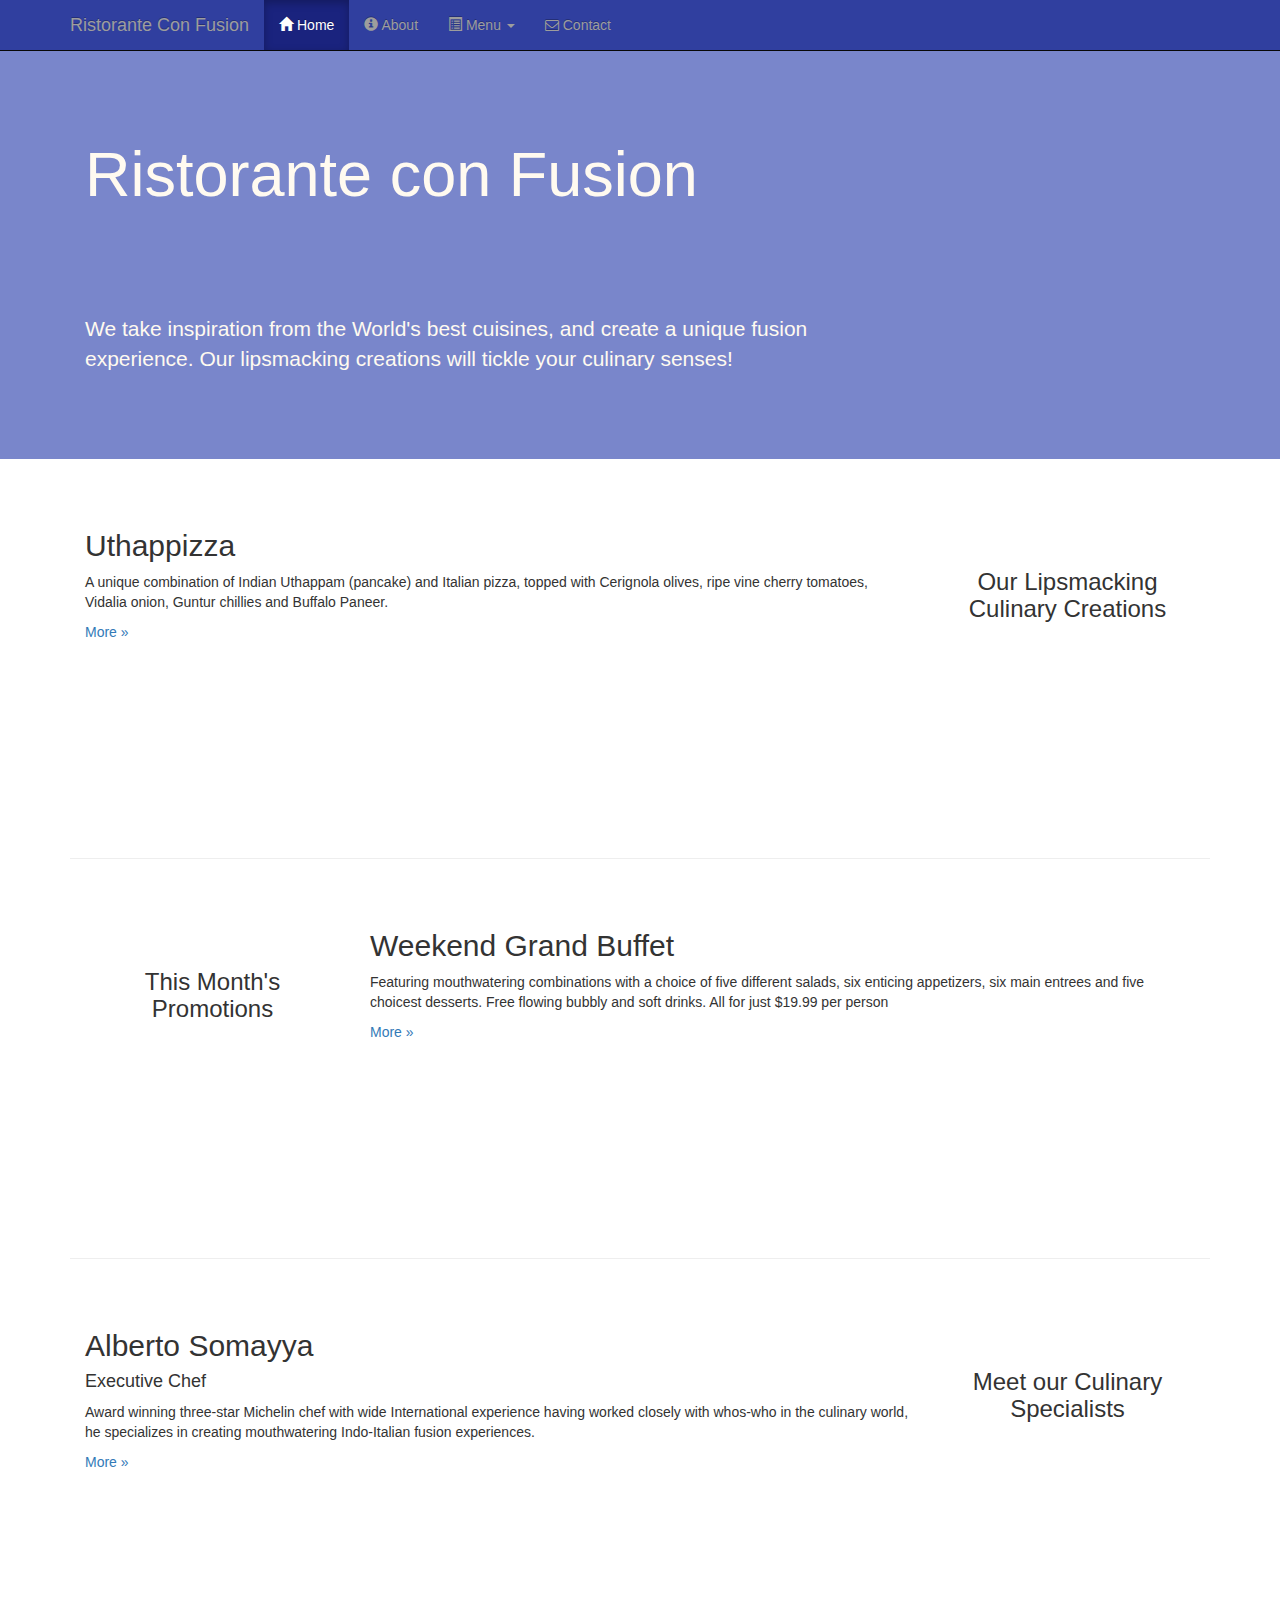
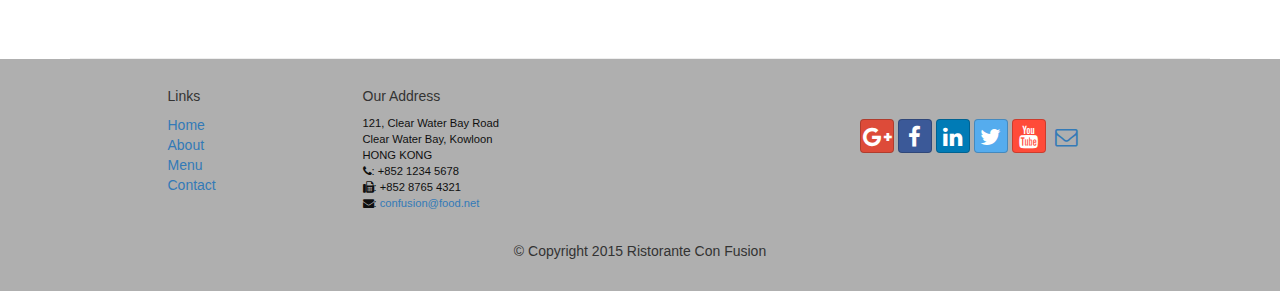
==== practice01/conFusion/index.html @ e693ef90 "Working on week2 exercise2" ====
<!DOCTYPE html>
<html lang="en">

<head>
    <meta charset="utf-8">
    <meta http-equiv="X-UA-Compatible" content="IE-edge">
    <meta name="viewport" content="width=device-width, initial-scale=1">
    <!-- The above 3 meta tags *must* come first in the head; any other head content must *after* these tags -->

    <title>Ristorante Con Fusion</title>

    <!-- Bootstrap -->
    <link href="css/bootstrap.min.css" rel="stylesheet">
    <link href="css/bootstrap-theme.min.css" rel="stylesheet">
    <!-- HTML5 shim and Respond.js for IE8 support of HTML5 elements and media queries -->
    <!-- WARNING: Respond.js doesn't work if you view the page via file:// -->
    <!--[if lt IE 9]>
      <script src="https://oss.maxcdn.com/html5shiv/3.7.2/html5shiv.min.js"></script>
      <script src="https://oss.maxcdn.com/respond/1.4.2/respond.min.js"></script>
    <![endif]-->
    <link href="css/mystyles.css" rel="stylesheet">
    <link href="css/bootstrap-social.css" rel="stylesheet">
    <link href="css/font-awesome.min.css" rel="stylesheet">

</head>

<body>

    <nav class="navbar navbar-inverse navbar-fixed-top" role="navigation">
        <div class="container">

            <div class="navbar-header">
                <button type="button" class="navbar-toggle collapsed" data-toggle="collapse" data-target="#navbar" aria-expanded="false" aria-controls="navbar">
                    <span class="sr-only">Toggle navigation</span>
                    <span class="icon-bar"></span>
                    <span class="icon-bar"></span>
                    <span class="icon-bar"></span>
                </button>
                <a class="navbar-brand" href="#">Ristorante Con Fusion</a>
            </div>

            <div id="navbar" class="navbar-collapse collapse">
                <ul class="nav navbar-nav">
                    <li class="active"><a href="#"><span class="glyphicon glyphicon-home" aria-hidden="true"></span> Home</a></li>
                    <li><a href="aboutus.html"><span class="glyphicon glyphicon-info-sign" aria-hidden="true"></span> About</a></li>

                    <li class="dropdown">
                        <a href="#" class="dropdown-toggle" data-toggle="dropdown" role="button" aria-haspopup="true" aria-expanded="false"><span class="glyphicon glyphicon-list-alt" aria-hidden="true"></span> Menu <span class="caret"></span></a>
                        <ul class="dropdown-menu">
                            <li><a href="#">Appetizers</a></li>
                            <li><a href="#">Main Courses</a></li>
                            <li><a href="#">Desserts</a></li>
                            <li><a href="#">Drinks</a></li>
                            <li role="separator" class="divider"></li>
                            <li class="dropdown-header">Specials</li>
                            <li><a href="#">Lunch Buffet</a></li>
                            <li><a href="#">Weekend Brunch</a></li>
                        </ul>
                    </li>

                    <li><a href="contactus.html"><i class="fa fa-envelope-o" aria-hidden="true"></i> Contact</a></li>
                </ul>
            </div>
        </div>
    </nav>

    <header class="jumbotron">

        <!-- Main component for a primary marketing message or call to action -->

        <div class="container">
            <div class="row row-header">
                <div class="col-xs-12 col-sm-8">
                    <h1>Ristorante con Fusion</h1>
                    <p style="padding:40px;"></p>
                    <p>We take inspiration from the World's best cuisines, and create a unique fusion experience. Our lipsmacking creations will tickle your culinary senses!</p>
                </div>
                <div class="col-xs-12 col-sm-4">
                </div>
            </div>
        </div>
    </header>

    <div class="container">
        <div class="row row-content">
            <div class="col-xs-12 col-sm-3 col-sm-push-9">
                <p style="padding:20px;"></p>
                <h3 align=center>Our Lipsmacking Culinary Creations</h3>
            </div>
            <div class="col-xs-12 col-sm-9 col-sm-pull-3">
                <h2>Uthappizza</h2>
                <p>A unique combination of Indian Uthappam (pancake) and Italian pizza, topped with Cerignola olives, ripe vine cherry tomatoes, Vidalia onion, Guntur chillies and Buffalo Paneer.</p>
                <p><a  href="#">More &raquo;</a></p>
            </div>
        </div>


        <div class="row row-content">
            <div class="col-xs-12 col-sm-3">
                <p style="padding:20px;"></p>
                <h3 align=center>This Month's Promotions</h3>
            </div>
            <div class="col-xs-12 col-sm-9">
                <h2>Weekend Grand Buffet</h2>
                <p>Featuring mouthwatering combinations with a choice of five different salads, six enticing appetizers, six main entrees and five choicest desserts. Free flowing bubbly and soft drinks. All for just $19.99 per person </p>
                <p><a href="#">More &raquo;</a></p>
            </div>
        </div>

        <div class="row row-content">
            <div class="col-xs-12 col-sm-3 col-sm-push-9">
                <p style="padding:20px;"></p>
                <h3 align=center>Meet our Culinary Specialists</h3>
            </div>
            <div class="col-xs-12 col-sm-9 col-sm-pull-3">
                <h2>Alberto Somayya</h2>
                <h4>Executive Chef</h4>
                <p>Award winning three-star Michelin chef with wide International experience having worked closely with whos-who in the culinary world, he specializes in creating mouthwatering Indo-Italian fusion experiences. </p>
                <p><a href="#">More &raquo;</a></p>
            </div>
        </div>
    </div>

    <footer class="row-footer">
        <div class="container">
            <div class="row">
                <!-- The offset applies from sm all the way up to max size. To stop it, add in col-md-offset-0 to prevent the offset applying to larger sizes. -->
                <div class="col-xs-5 col-xs-offset-1 col-sm-2 col-sm-offset-1">
                    <h5>Links</h5>
                    <ul class="list-unstyled">
                        <li><a href="#">Home</a></li>
                        <li><a href="#">About</a></li>
                        <li><a href="#">Menu</a></li>
                        <li><a href="#">Contact</a></li>
                    </ul>
                </div>
                <div class="col-xs-6 col-sm-5">
                    <h5>Our Address</h5>
                    <address>
		              121, Clear Water Bay Road<br>
		              Clear Water Bay, Kowloon<br>
		              HONG KONG<br>
		              <i class="fa fa-phone"></i>: +852 1234 5678<br>
		              <i class="fa fa-fax"></i>: +852 8765 4321<br>
		              <i class="fa fa-envelope"></i>: <a href="mailto:confusion@food.net">confusion@food.net</a>
		           </address>
                </div>
                <div class="col-xs-12 col-sm-4">
                    <div class="nav navbar-nav" style="padding: 40px 10px;">
                        <a class="btn btn-social-icon btn-google-plus" href="http://google.com/+"><i class="fa fa-google-plus"></i></a>
                        <a class="btn btn-social-icon btn-facebook" href="http://www.facebook.com/profile.php?id="><i class="fa fa-facebook"></i></a>
                        <a class="btn btn-social-icon btn-linkedin" href="http://www.linkedin.com/in/"><i class="fa fa-linkedin"></i></a>
                        <a class="btn btn-social-icon btn-twitter" href="http://twitter.com/"><i class="fa fa-twitter"></i></a>
                        <a class="btn btn-social-icon btn-youtube" href="http://youtube.com/"><i class="fa fa-youtube"></i></a>
                        <a class="btn btn-social-icon" href="mailto:"><i class="fa fa-envelope-o"></i></a>
                    </div>
                </div>
                <div class="col-xs-12">
                    <p style="padding:10px;"></p>
                    <p align=center>© Copyright 2015 Ristorante Con Fusion</p>
                </div>
            </div>
        </div>
    </footer>

    <!-- jQuery (necessary for Bootstrap's JavaScript plugins) -->
    <script src="https://ajax.googleapis.com/ajax/libs/jquery/1.11.3/jquery.min.js"></script>
    <!-- Include all compiled plugins (below), or include individual files as needed -->
    <script src="js/bootstrap.min.js"></script>

</body>

</html>
---- practice01/conFusion/css/mystyles.css ----
.row-header{
    margin: 0px auto;
    padding: 0px auto;
}

.row-content{
    margin: 0px auto;
    padding: 50px 0px 50px 0px;
    border-bottom: 1px ridge;
    min-height: 400px;
}

.row-footer{
    background-color: #AfAfAf;
    margin: 0px auto;
    padding: 20px 0px 20px 0px;
}

.jumbotron{
    padding: 70px 30px 70px 30px;
    margin: 0px auto;
    background: #7986CB;
    color: floralwhite;
}

address{
    font-size: 80%;
    margin: 0px;
    color: #0f0f0f;
}

body{
    padding: 50px 0px 0px 0px;
    z-index: 0;
}

.navbar-inverse {
    background: #303F9F;
}

.navbar-inverse .navbar-nav > .active > a,
.navbar-inverse .navbar-nav > .active > a:hover,
.navbar-inverse .navbar-nav > .active > a:focus {
    color: #fff;
    background: #1A237E;
}

.navbar-inverse .navbar-nav > .open > a,
.navbar-inverse .navbar-nav > .open > a:hover,
.navbar-inverse .navbar-nav > .open > a:focus {
    color: #fff;
    background: #1A237E;
}

.navbar-inverse .navbar-nav .open .dropdown-menu > li > a:hover {
    color: #000000;
}
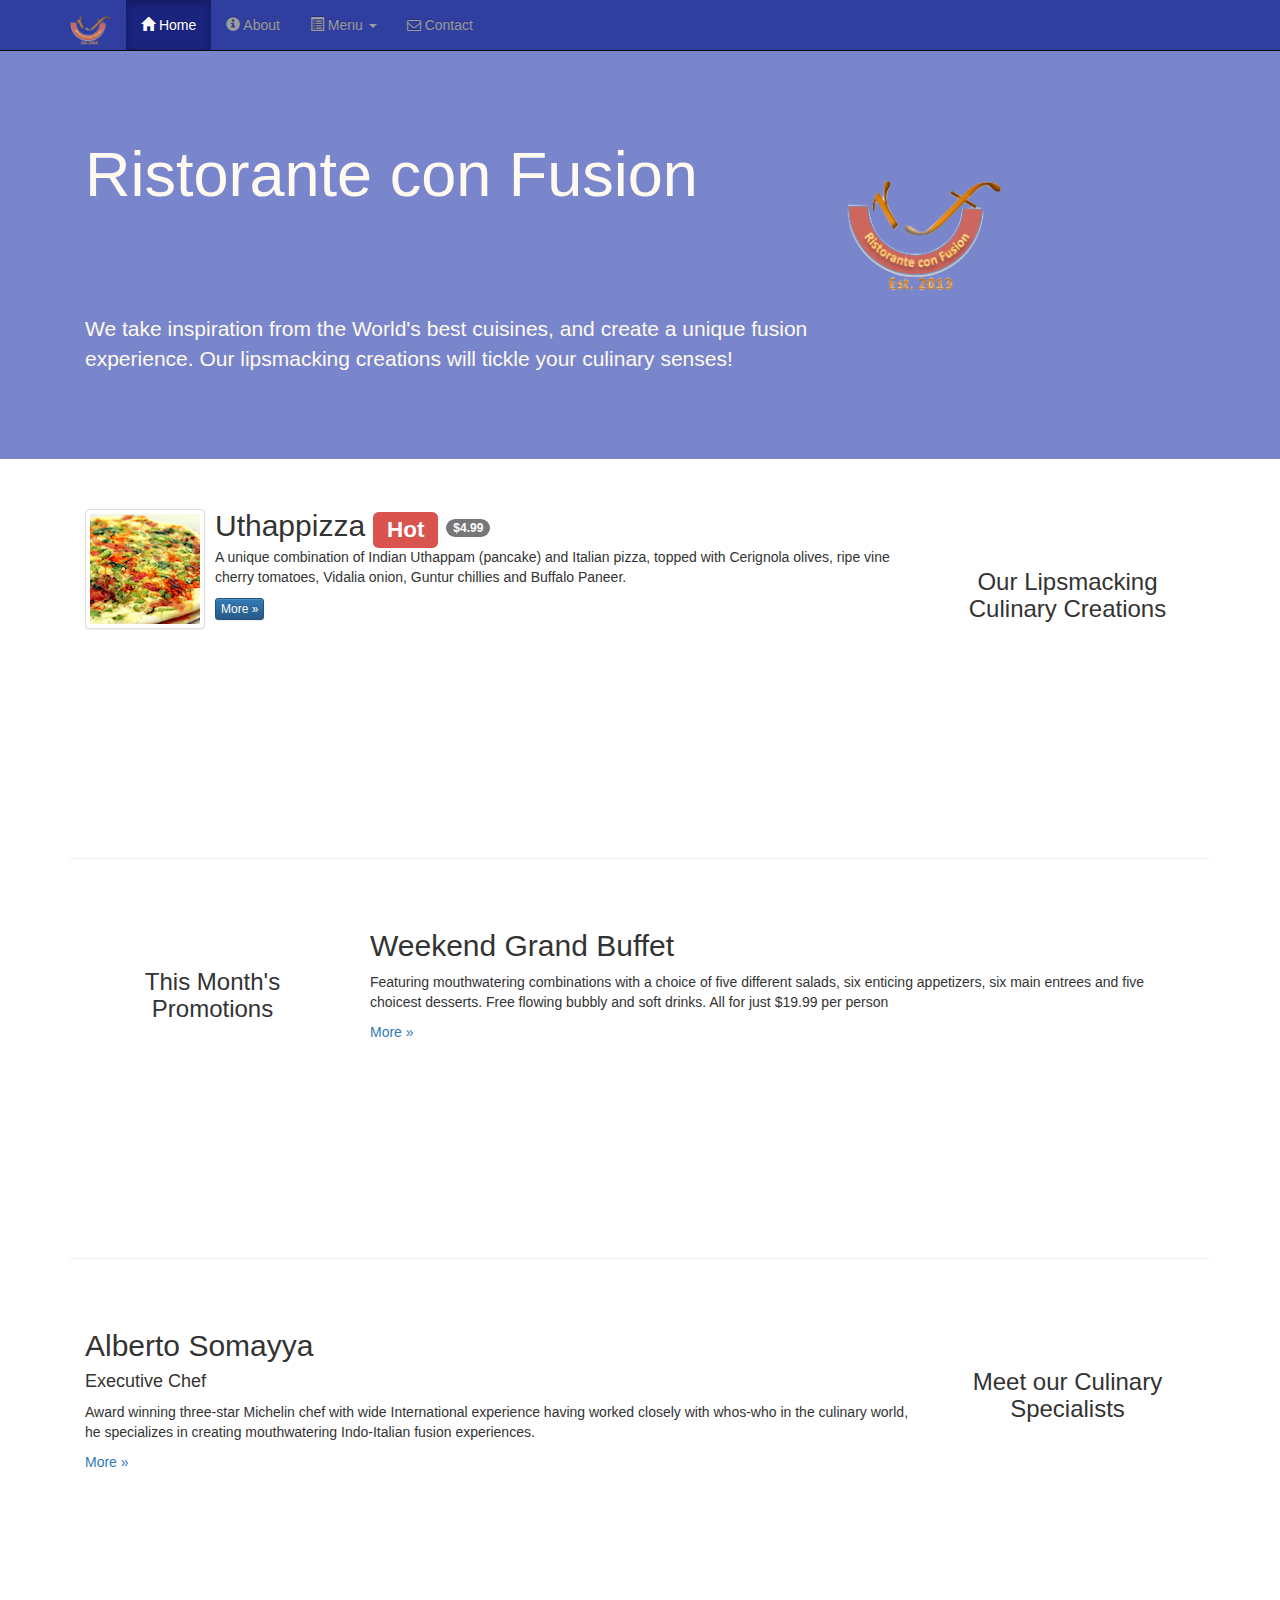
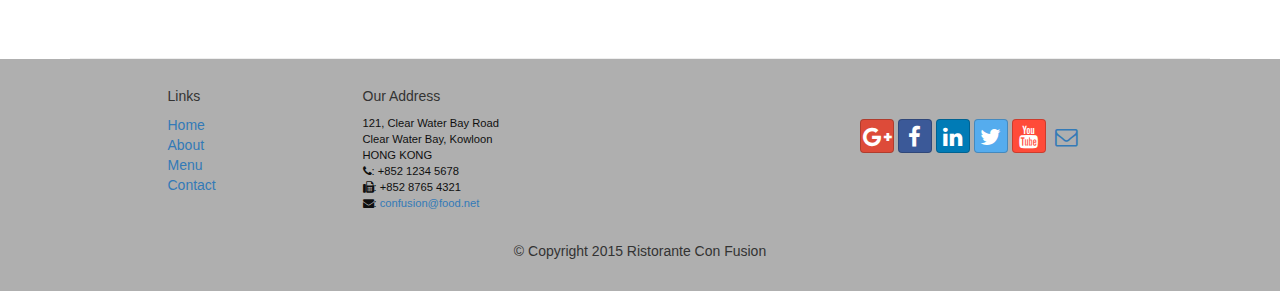
==== commit 94fdcbe5: "week2 exercises done except for assignment2" ====
--- a/practice01/conFusion/index.html
+++ b/practice01/conFusion/index.html
@@ -36,7 +36,7 @@
                     <span class="icon-bar"></span>
                     <span class="icon-bar"></span>
                 </button>
-                <a class="navbar-brand" href="#">Ristorante Con Fusion</a>
+                <a class="navbar-brand" href="#"><img src="img/logo.png" height=30 width=41></a>
             </div>
 
             <div id="navbar" class="navbar-collapse collapse">
@@ -75,7 +75,9 @@
                     <p style="padding:40px;"></p>
                     <p>We take inspiration from the World's best cuisines, and create a unique fusion experience. Our lipsmacking creations will tickle your culinary senses!</p>
                 </div>
-                <div class="col-xs-12 col-sm-4">
+                <div class="col-xs-12 col-sm-2">
+                    <p style="padding:20px;"></p>
+                    <img src="img/logo.png" class="img-responsive">
                 </div>
             </div>
         </div>
@@ -88,9 +90,21 @@
                 <h3 align=center>Our Lipsmacking Culinary Creations</h3>
             </div>
             <div class="col-xs-12 col-sm-9 col-sm-pull-3">
-                <h2>Uthappizza</h2>
-                <p>A unique combination of Indian Uthappam (pancake) and Italian pizza, topped with Cerignola olives, ripe vine cherry tomatoes, Vidalia onion, Guntur chillies and Buffalo Paneer.</p>
-                <p><a  href="#">More &raquo;</a></p>
+
+                <div class="media">
+                    <div class="media-left media-middle">
+                        <a href="#">
+                            <img class="media-object img-thumbnail" src="img/uthappizza.png" alt="Uthappizza">
+                        </a>
+                    </div>
+                    <div class="media-body">
+                        <h2 class="media-heading">Uthappizza <span class="label label-danger">Hot</span> <span class="badge">$4.99</span> </h2>
+                        <p>A unique combination of Indian Uthappam (pancake) and Italian pizza, topped with Cerignola olives, ripe vine cherry tomatoes, Vidalia onion, Guntur chillies and Buffalo Paneer.</p>
+                        <p><a class="btn btn-primary btn-xs" href="#">More &raquo;</a></p>
+                    </div>
+                </div>
+
+
             </div>
         </div>
 
